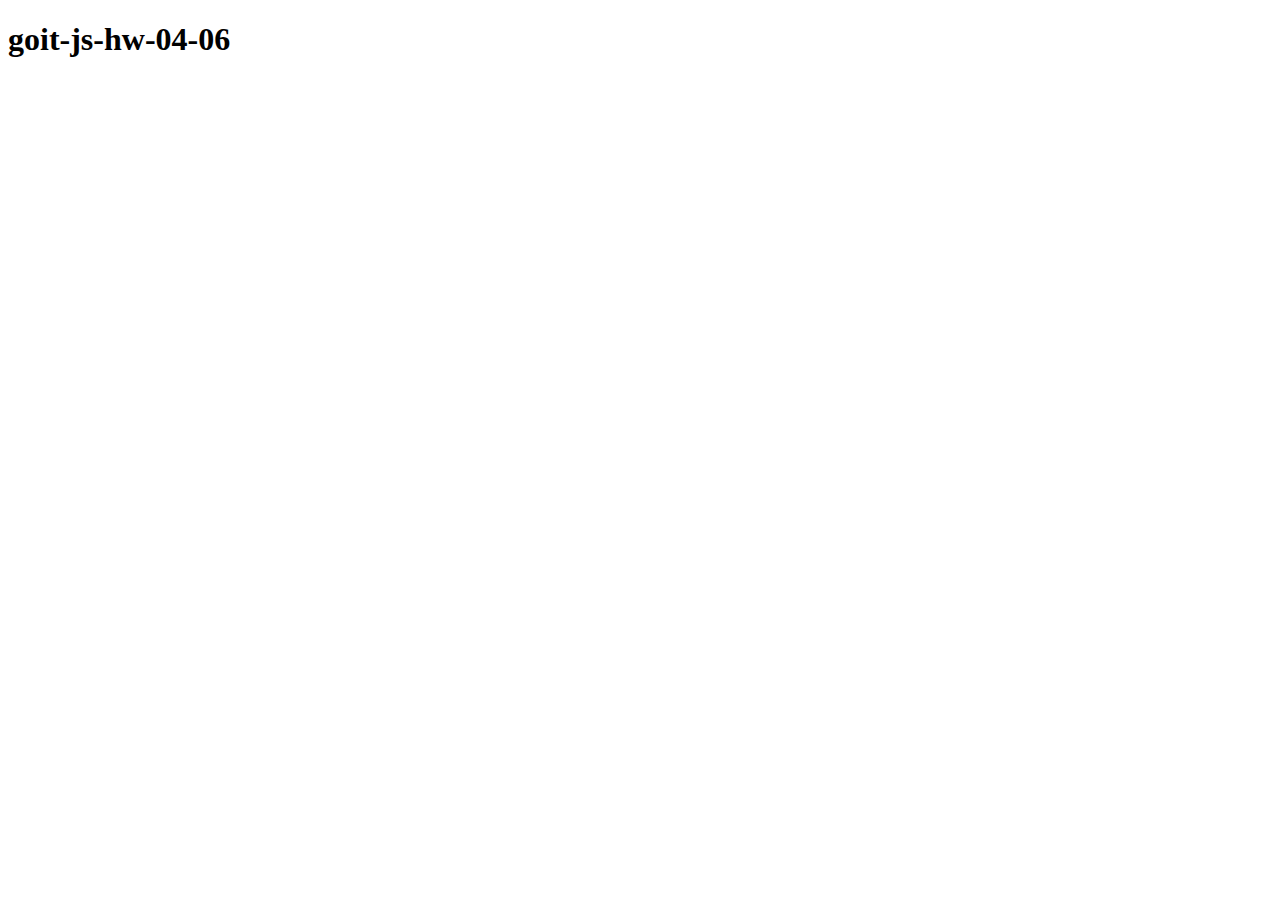
==== index.html @ c8c332ee "Додані доки" ====
<!DOCTYPE html>
<html lang="en">
  <head>
    <meta charset="UTF-8" />
    <meta name="viewport" content="width=device-width, initial-scale=1.0" />
    <title>goit-js-hw-04-06</title>
  </head>
  <body>
    <h1>goit-js-hw-04-06</h1>
    <!-- <label>
      Число
      <input type="number" data-value />
    </label>

    <button type="button" data-add>Прибавить</button>
    <button type="button" data-reset>Очистить</button>
    <p class="js-outpuut">Сумма: <span>0</span></p> -->

    <!-- <script src="./JS/tasks.js" type="module"></script> -->
    <script src="./JS/theory.js" type="module"></script>
  </body>
</html>
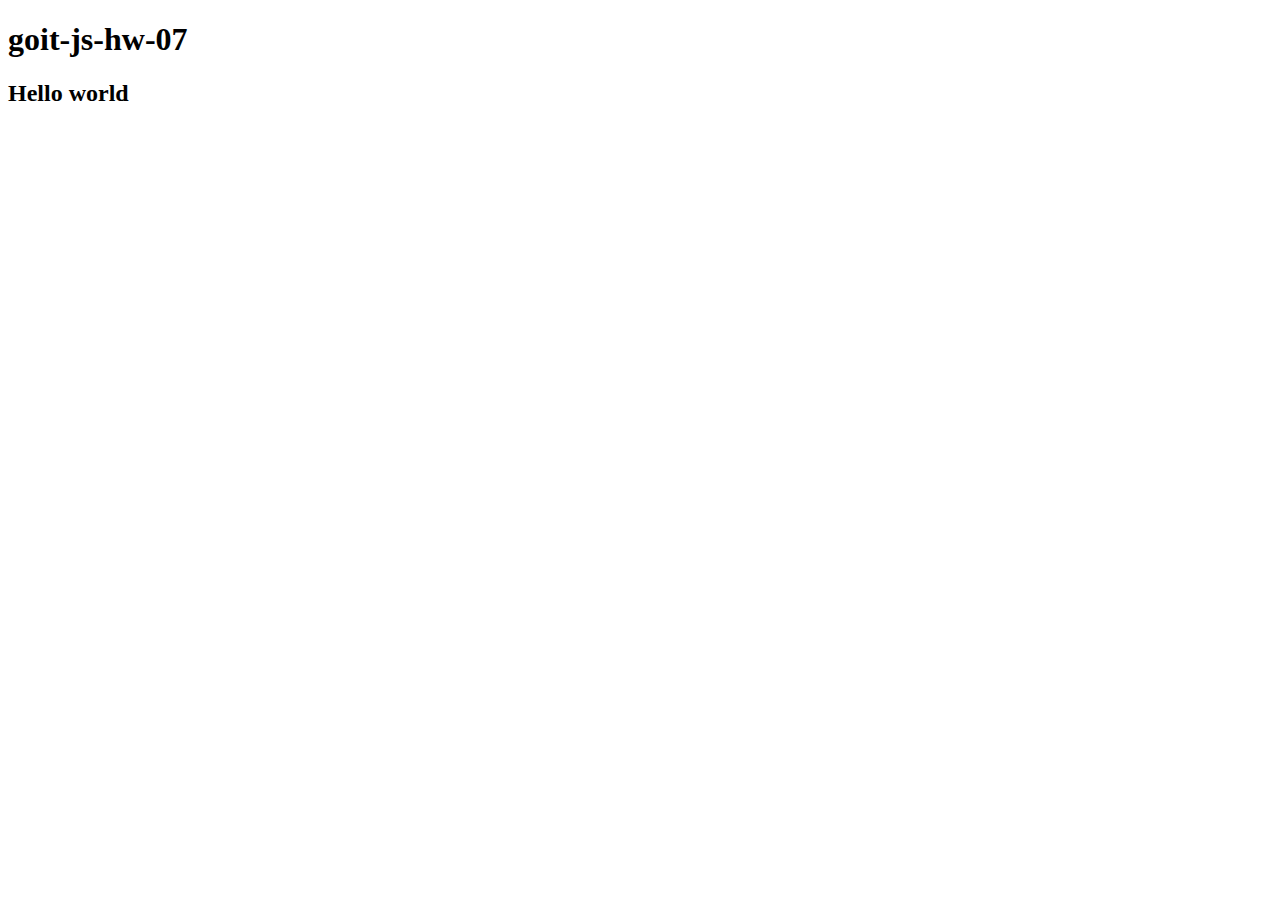
==== commit 5af6acbc: "querySelector" ====
--- a/index.html
+++ b/index.html
@@ -3,10 +3,12 @@
   <head>
     <meta charset="UTF-8" />
     <meta name="viewport" content="width=device-width, initial-scale=1.0" />
-    <title>goit-js-hw-04-06</title>
+    <title>goit-js-hw-07</title>
   </head>
   <body>
-    <h1>goit-js-hw-04-06</h1>
+    <h1>goit-js-hw-07</h1>
+
+    <h2 class="page-title">Hello world</h2> 
     <!-- <label>
       Число
       <input type="number" data-value />
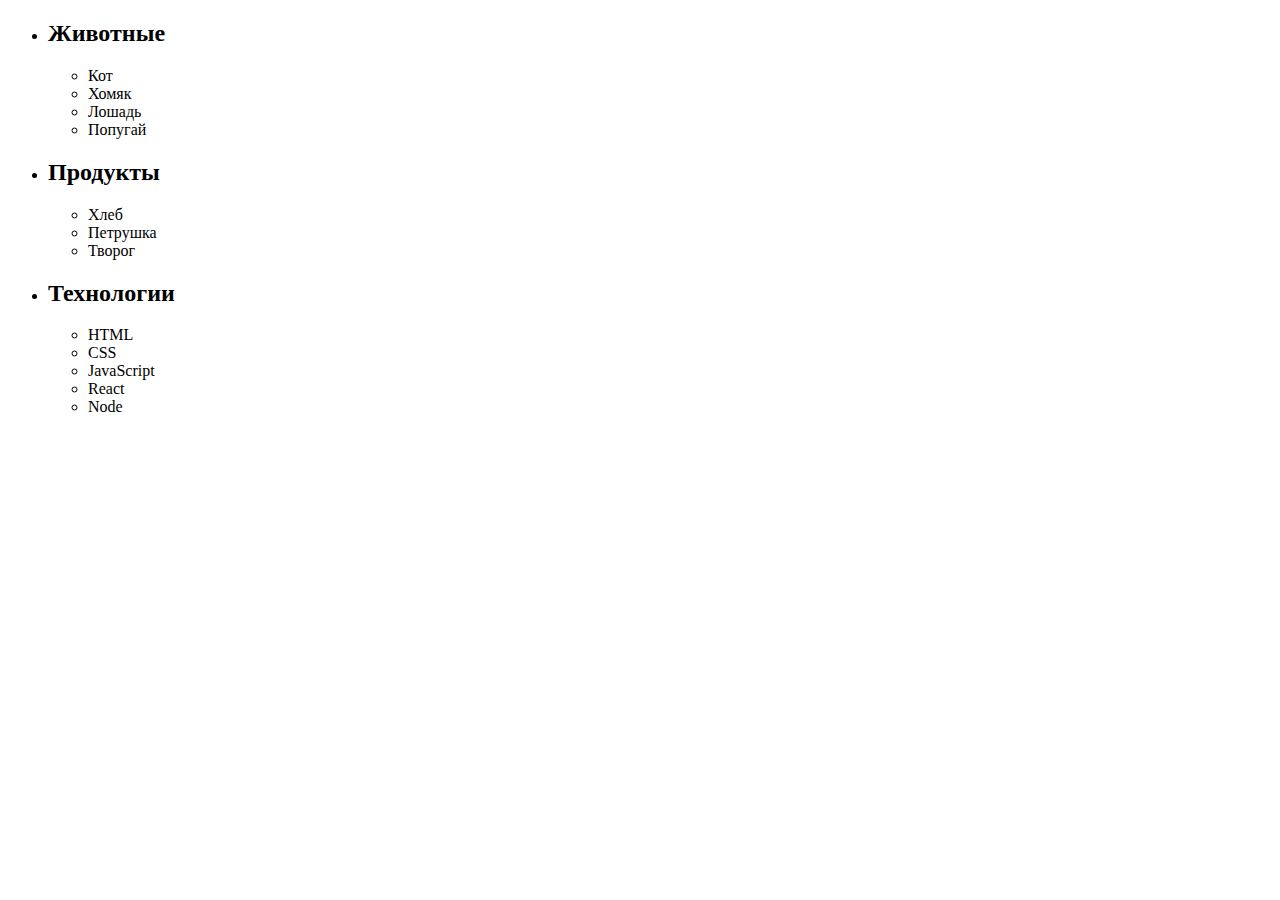
==== commit 7ed09720: "Task 1-2" ====
--- a/index.html
+++ b/index.html
@@ -6,19 +6,45 @@
     <title>goit-js-hw-07</title>
   </head>
   <body>
-    <h1>goit-js-hw-07</h1>
+    <!-- Task1 -->
+    <ul id="categories">
+      <li class="item">
+        <h2>Животные</h2>
 
-    <h2 class="page-title">Hello world</h2> 
-    <!-- <label>
-      Число
-      <input type="number" data-value />
-    </label>
+        <ul>
+          <li>Кот</li>
+          <li>Хомяк</li>
+          <li>Лошадь</li>
+          <li>Попугай</li>
+        </ul>
+      </li>
+      <li class="item">
+        <h2>Продукты</h2>
 
-    <button type="button" data-add>Прибавить</button>
-    <button type="button" data-reset>Очистить</button>
-    <p class="js-outpuut">Сумма: <span>0</span></p> -->
+        <ul>
+          <li>Хлеб</li>
+          <li>Петрушка</li>
+          <li>Творог</li>
+        </ul>
+      </li>
+      <li class="item">
+        <h2>Технологии</h2>
 
-    <!-- <script src="./JS/tasks.js" type="module"></script> -->
-    <script src="./JS/theory.js" type="module"></script>
+        <ul>
+          <li>HTML</li>
+          <li>CSS</li>
+          <li>JavaScript</li>
+          <li>React</li>
+          <li>Node</li>
+        </ul>
+      </li>
+    </ul>
+
+    <!-- Task2 -->
+    <ul id="ingredients"></ul>
+
+    <!-- <script src="./JS/task-1.js" type="module"></script> -->
+    <!-- <script src="./JS/task-2.js" type="module"></script> -->
+    <script src="./JS/task-3.js" type="module"></script>
   </body>
 </html>
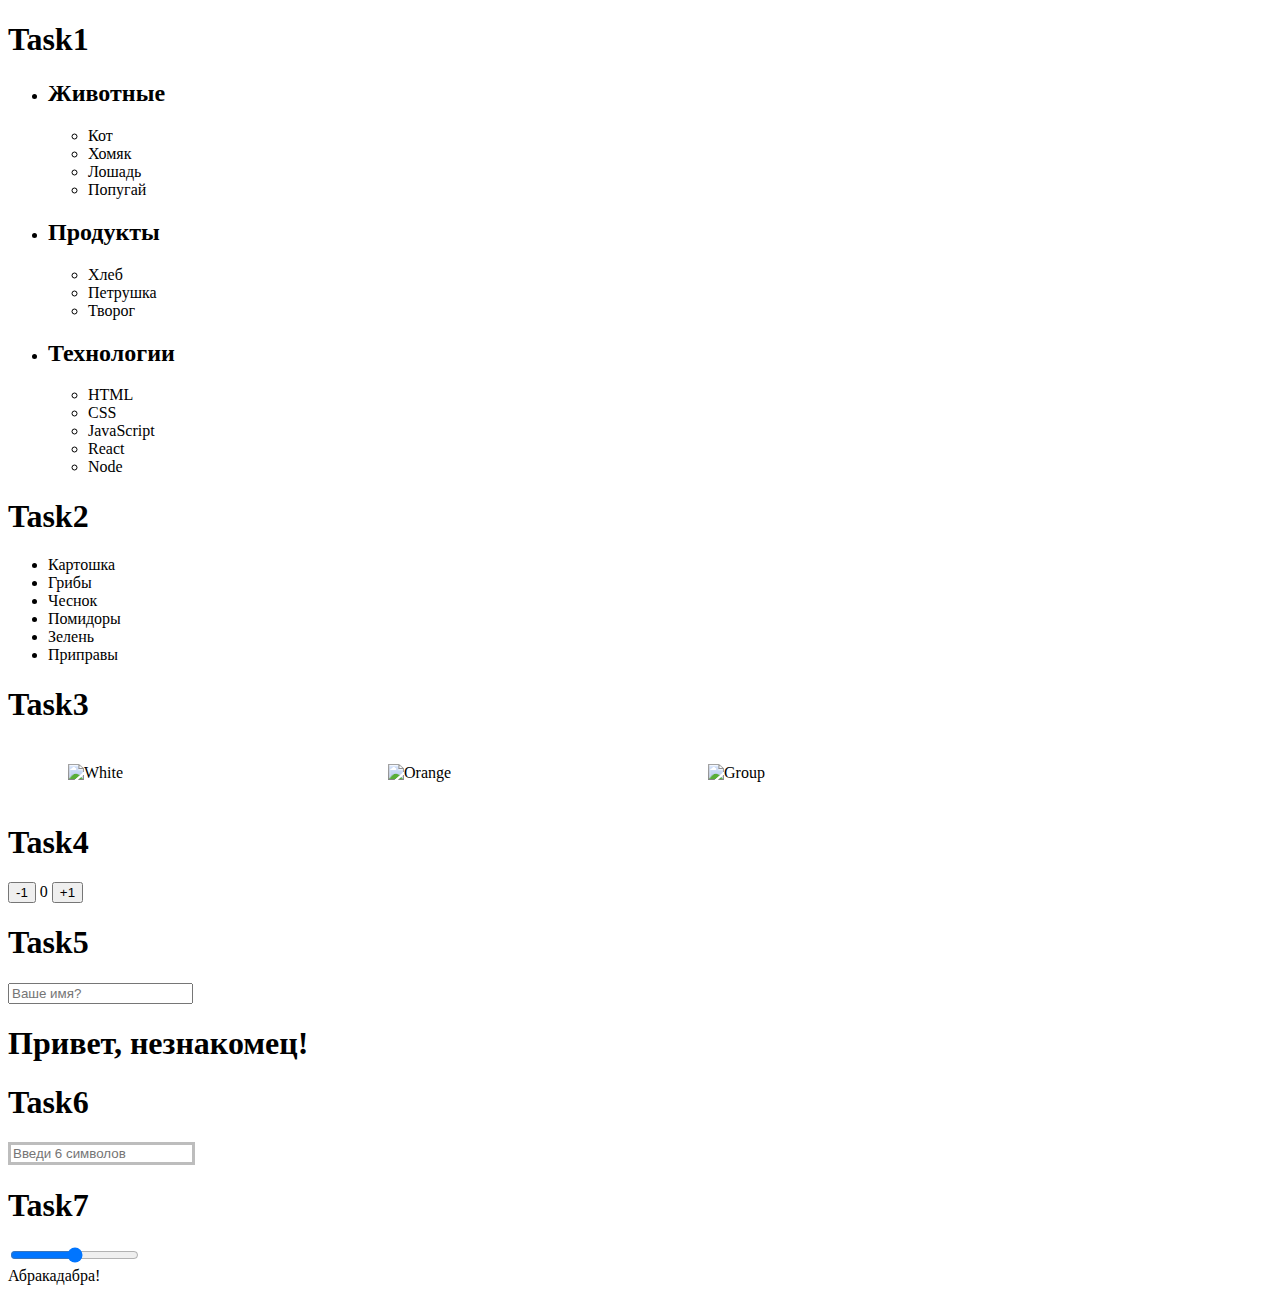
==== commit c1cb8575: "Task1-7" ====
--- a/index.html
+++ b/index.html
@@ -4,9 +4,11 @@
     <meta charset="UTF-8" />
     <meta name="viewport" content="width=device-width, initial-scale=1.0" />
     <title>goit-js-hw-07</title>
+    <link rel="stylesheet" href="./CSS/style.css" />
   </head>
   <body>
     <!-- Task1 -->
+    <h1>Task1</h1>
     <ul id="categories">
       <li class="item">
         <h2>Животные</h2>
@@ -41,10 +43,47 @@
     </ul>
 
     <!-- Task2 -->
+    <h1>Task2</h1>
     <ul id="ingredients"></ul>
 
-    <!-- <script src="./JS/task-1.js" type="module"></script> -->
-    <!-- <script src="./JS/task-2.js" type="module"></script> -->
+    <!-- Task3 -->
+    <h1>Task3</h1>
+    <ul id="gallery"></ul>
+
+    <!-- Task4 -->
+    <h1>Task4</h1>
+    <div id="counter">
+      <button type="button" data-action="decrement">-1</button>
+      <span id="value">0</span>
+      <button type="button" data-action="increment">+1</button>
+    </div>
+
+    <!-- Task5 -->
+    <h1>Task5</h1>
+    <input type="text" placeholder="Ваше имя?" id="name-input" />
+    <h1>Привет, <span id="name-output">незнакомец</span>!</h1>
+
+    <!-- Task6 -->
+    <h1>Task6</h1>
+    <input
+      type="text"
+      id="validation-input"
+      data-length="6"
+      placeholder="Введи 6 символов"
+    />
+
+    <!-- Task7 -->
+    <h1>Task7</h1>
+    <input id="font-size-control" type="range" />
+    <br />
+    <span id="text">Абракадабра!</span>
+
+    <script src="./JS/task-1.js" type="module"></script>
+    <script src="./JS/task-2.js" type="module"></script>
     <script src="./JS/task-3.js" type="module"></script>
+    <script src="./JS/task-4.js" type="module"></script>
+    <script src="./JS/task-5.js" type="module"></script>
+    <script src="./JS/task-6.js" type="module"></script>
+    <script src="./JS/task-7.js" type="module"></script>
   </body>
 </html>
--- a/CSS/style.css
+++ b/CSS/style.css
@@ -0,0 +1,50 @@
+.nav_link_primary {
+  font-size: 24px;
+}
+
+.card-title::before {
+  display: inline-block;
+  content: "";
+  width: 20px;
+  height: 20px;
+  margin-right: 8px;
+  border-radius: 50%;
+}
+
+.card-title--available::before {
+  background-color: green;
+}
+
+.card-title--not-available::before {
+  background-color: red;
+}
+
+#gallery {
+  display: grid;
+  /* grid-template-rows: 1fr 1fr 1fr; */
+  grid-template-columns: 320px 320px 320px;
+  /* grid-gap: 2vw; */
+}
+
+.list-gallery {
+  list-style: none;
+}
+
+.img-gallery {
+  padding: 20px;
+  border-radius: 20%;
+  width: 300px;
+  height: 200px;
+}
+
+#validation-input {
+  border: 3px solid #bdbdbd;
+}
+
+#validation-input.valid {
+  border-color: #4caf50;
+}
+
+#validation-input.invalid {
+  border-color: #f44336;
+}
